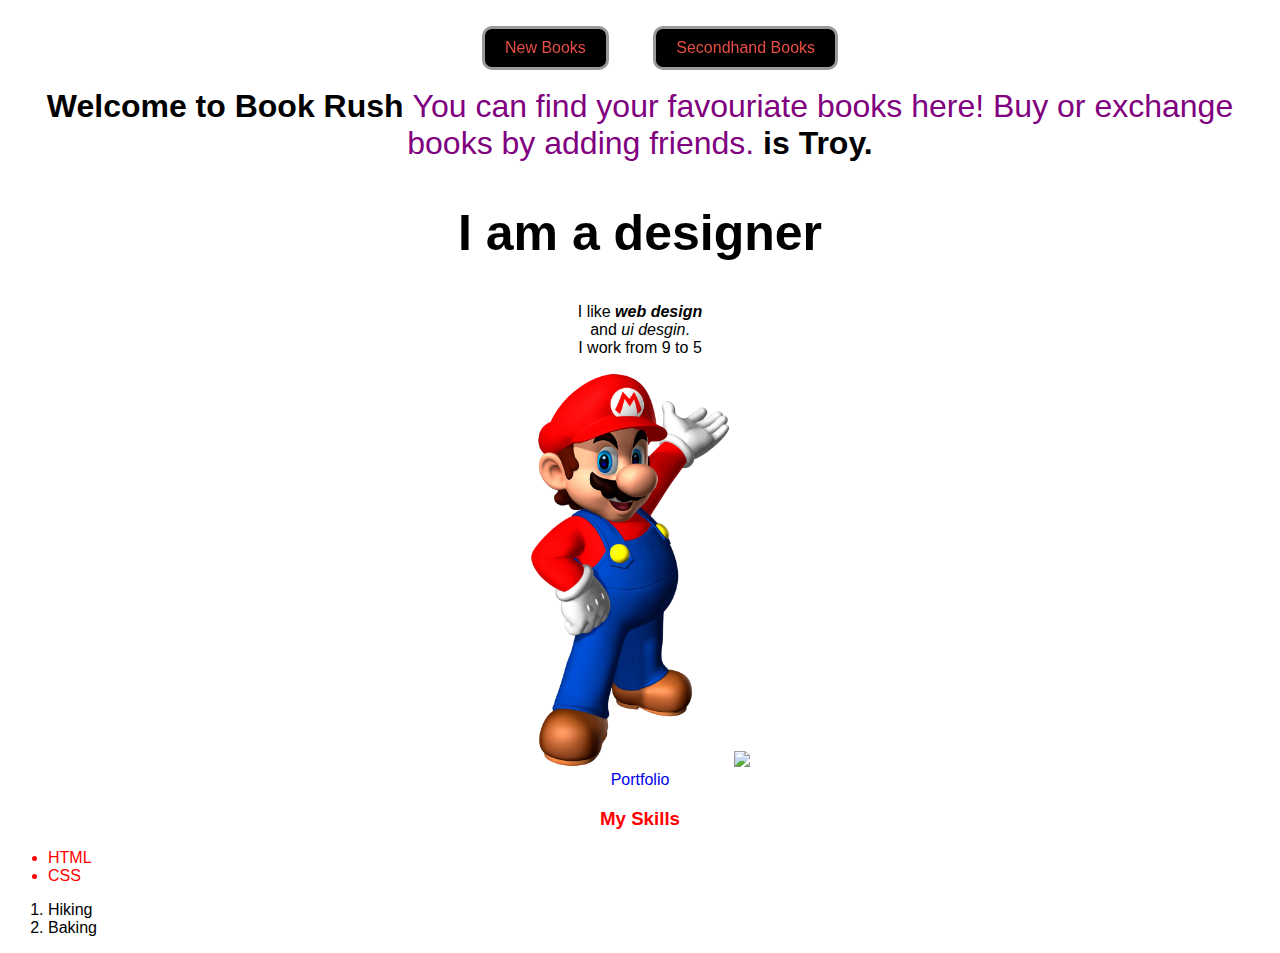
==== index.html @ 9ece36a2 "change" ====
<html>
<head>

<title> Book Rush</title>
<!-- Here is my style -->
<link rel="stylesheet" type="text/css" href="CSS/style.css">
</head>

	<body Class= "Lalastye">
	<nav>
		<ul>
		<a href="index.html"><li class="tab-active model">New Books </li></a>
		<a href="model.html"><li class="tab-active model- green">Secondhand Books  </li></a>
		</ul>	
	</nav>
	<h1 class="Centertext">Welcome to Book Rush <span Class="lll">You can find your favouriate books here! Buy or exchange books by adding friends.</span> is Troy.</h1>
	<h2 class="Centertext"> I am a designer</h2>

	<p class="Centertext">
	I like <strong><em>web design</em></strong><br>and <em>ui desgin</em>.<br>I work from 9 to 5
	</p>


	<div class="Centertext">
	 <img src="image/ds.png" style= "image-align: center" width="200" height="auto">
	 <img src="http://files.softicons.com/download/web-icons/vector-stylish-weather-icons-by-bartosz-kaszubowski/png/256x256/cloud.png"
	</div>

		<br>
		<a href="http://www.4pawshuddersfield.com/" target="_blank">Portfolio</a>
		<div style="color: red;">
		<h3> My Skills</h3>
		<ul class="lefttext">
			<li>HTML</li>
			<li >CSS</li>
		</ul>
	</div>
	<div>
	<ol class="lefttext">
	<li>Hiking</li>
	<li>Baking</li>
	</ol>
	</div>

	<footer>
		
	</footer>

	</body>



</html>
---- CSS/style.css ----
body{
		padding-top: 80px;
		font-family: Arial
	}
	h2{font-size: 50px;}
a{text-decoration: none;}
a:visited{color:#bb020A;}


	nav ul li {
		color: #E84D44;
		display: inline-block;
		border: 3px solid #999;
		border-radius: 10px;
		padding: 10px 20px;
		margin: 10px 20px;
		background: #999;
}
nav ul li:hover {background-color: #ff0011;}
	nav{
		text-align: center;
		width: 100%;
		position: fixed;
		top: 0;
		left: 0;
	}
	
	.tab-active {
		background-color: black
	}
	.purple { color:purple;}
	.Centertext {text-align:center;}
	.lefttext {text-align: left;}
	.Lalastye {background-color: #ffffff;font-family: Arial}
	.lll {font-weight:normal; color: purple; font-family: Arial;}
	.container{max-width: 500px;
		margin-left:auto;
		margin-right: auto;
	}
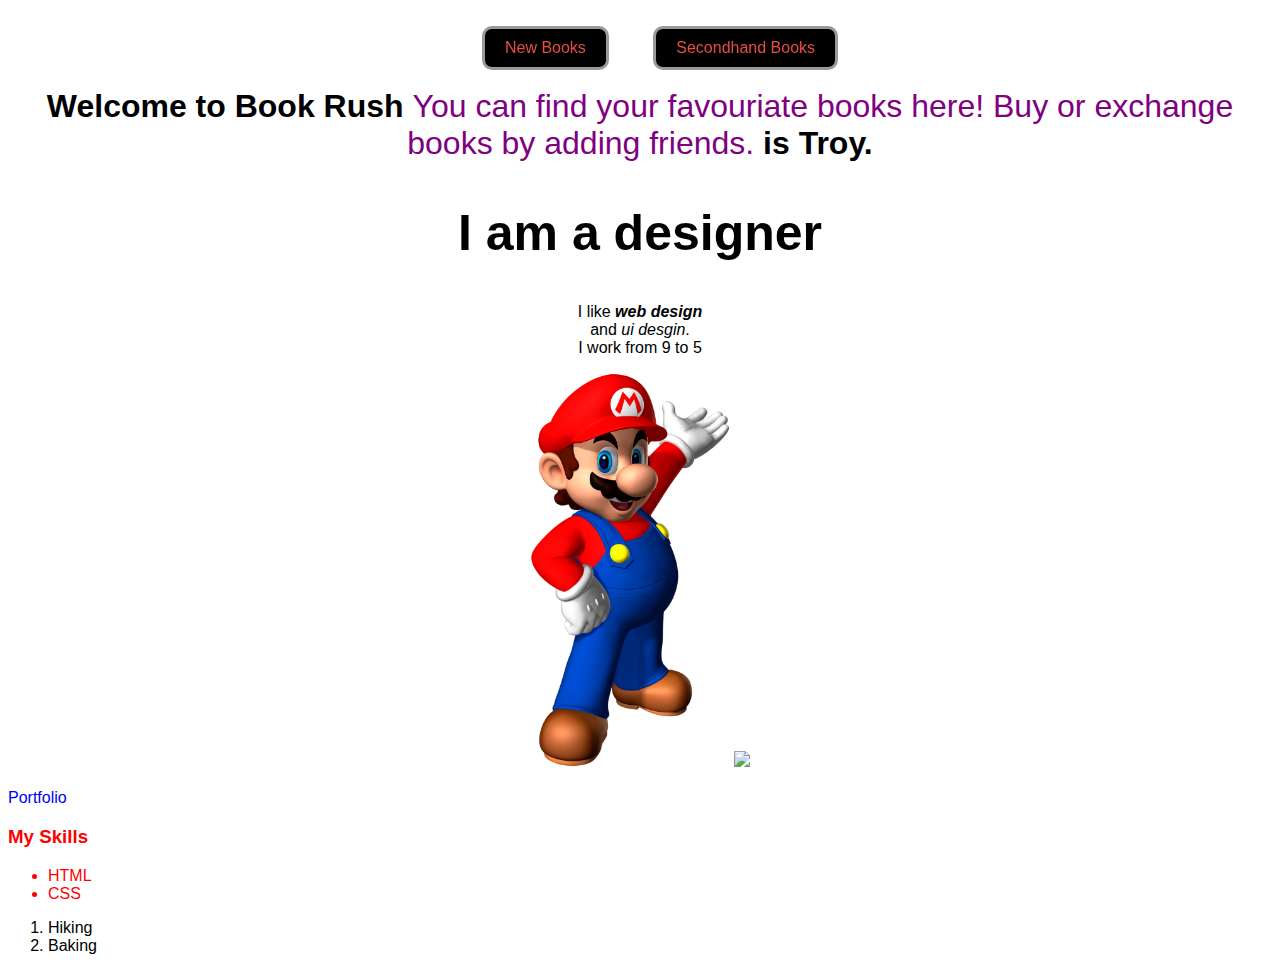
==== commit 4ec4e9c6: "index page changes" ====
--- a/index.html
+++ b/index.html
@@ -23,7 +23,8 @@
 
 	<div class="Centertext">
 	 <img src="image/ds.png" style= "image-align: center" width="200" height="auto">
-	 <img src="http://files.softicons.com/download/web-icons/vector-stylish-weather-icons-by-bartosz-kaszubowski/png/256x256/cloud.png"
+	 <img src="http://files.softicons.com/download/web-icons/vector-stylish-weather-icons-by-bartosz-kaszubowski/png/256x256/cloud.png">
+
 	</div>
 
 		<br>
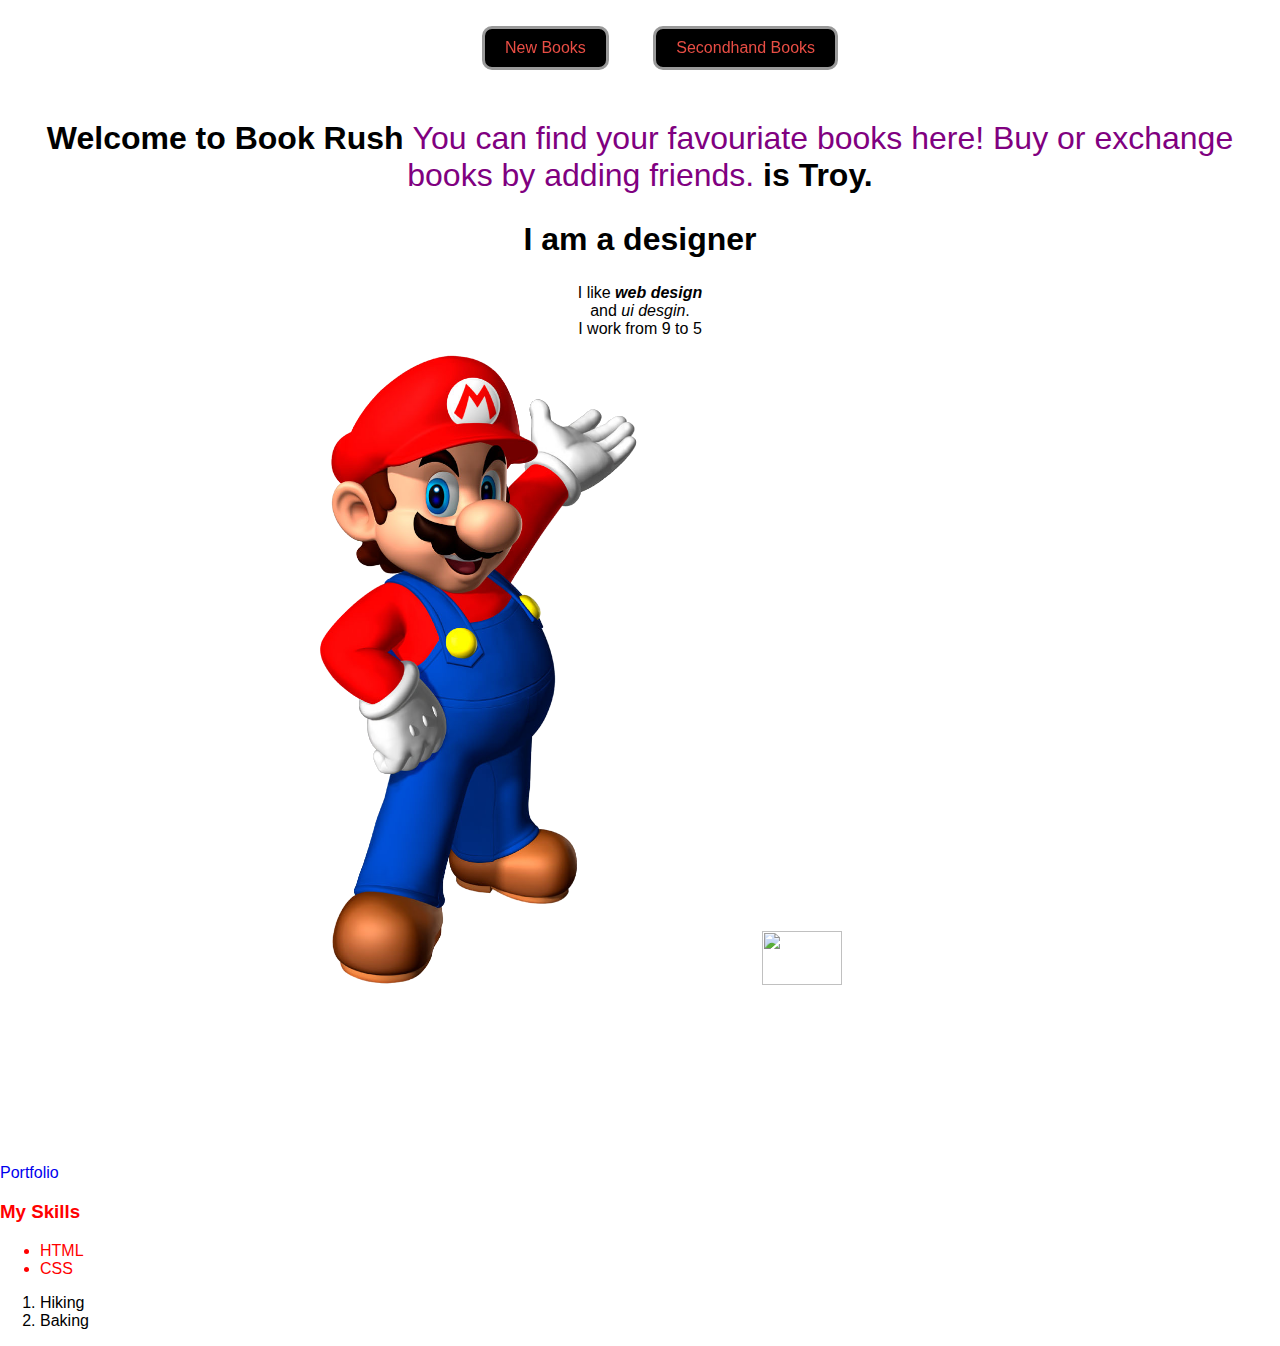
==== commit 8e1aca3f: "change" ====
--- a/index.html
+++ b/index.html
@@ -13,7 +13,7 @@
 		<a href="model.html"><li class="tab-active model- green">Secondhand Books  </li></a>
 		</ul>	
 	</nav>
-	<h1 class="Centertext">Welcome to Book Rush <span Class="lll">You can find your favouriate books here! Buy or exchange books by adding friends.</span> is Troy.</h1>
+	<h1  class= "homepage-heading Centertext">Welcome to Book Rush <span Class="lll">You can find your favouriate books here! Buy or exchange books by adding friends.</span> is Troy.</h1>
 	<h2 class="Centertext"> I am a designer</h2>
 
 	<p class="Centertext">
@@ -22,8 +22,8 @@
 
 
 	<div class="Centertext">
-	 <img src="image/ds.png" style= "image-align: center" width="200" height="auto">
-	 <img src="http://files.softicons.com/download/web-icons/vector-stylish-weather-icons-by-bartosz-kaszubowski/png/256x256/cloud.png">
+	 <img class= "main-image" src="image/ds.png" style= "image-align: center" width="200" height="auto">
+	 <img class= "main-image" src="http://files.softicons.com/download/web-icons/vector-stylish-weather-icons-by-bartosz-kaszubowski/png/256x256/cloud.png">
 
 	</div>
 
--- a/CSS/style.css
+++ b/CSS/style.css
@@ -1,13 +1,15 @@
-body{
-		padding-top: 80px;
-		font-family: Arial
+body, html{
+		padding-top: 20px;
+		font-family: Arial;
+		margin:0;
 	}
-	h2{font-size: 50px;}
+h1 {margin-top: 30px;}
+h2{font-size: 2rem;}
 a{text-decoration: none;}
 a:visited{color:#bb020A;}
 
 
-	nav ul li {
+nav ul li {
 		color: #E84D44;
 		display: inline-block;
 		border: 3px solid #999;
@@ -25,15 +27,57 @@
 		left: 0;
 	}
 	
-	.tab-active {
+.tab-active {
 		background-color: black
 	}
-	.purple { color:purple;}
-	.Centertext {text-align:center;}
-	.lefttext {text-align: left;}
-	.Lalastye {background-color: #ffffff;font-family: Arial}
-	.lll {font-weight:normal; color: purple; font-family: Arial;}
-	.container{max-width: 500px;
+.purple { color:purple;}
+.Centertext {text-align:center;}
+.lefttext {text-align: left;}
+.Lalastye {background-color: #ffffff;font-family: Arial}
+.lll {font-weight:normal; color: purple; font-family: Arial;}
+.container{max-width: 500px;
 		margin-left:auto;
 		margin-right: auto;
 	}
+.homepage-heading{
+	margin-top: 80px;
+	font-size: 2rem;
+}
+.main-image{
+	width: 25%;
+	}
+@media (max-width: 879px;) {
+	.homepage-heading{
+		font-size: 88px;
+		margin-top: 100px;
+	}
+	nav ul li{
+		font-size: 15px;
+		padding:10px 10px;
+	}
+	.main-image{
+	width: 50%;
+	}
+	}
+
+
+@media(max-width:439px){
+	.homepage-heading{
+		font-size: 30px;
+		margin-top: 86px;
+		}
+	nav ul li{margin:10px;
+		}
+	nav ul li {
+		margin:10px;
+		display: block;
+}
+	.main-image{
+	width: 20%;
+}
+}
+
+
+
+
+
